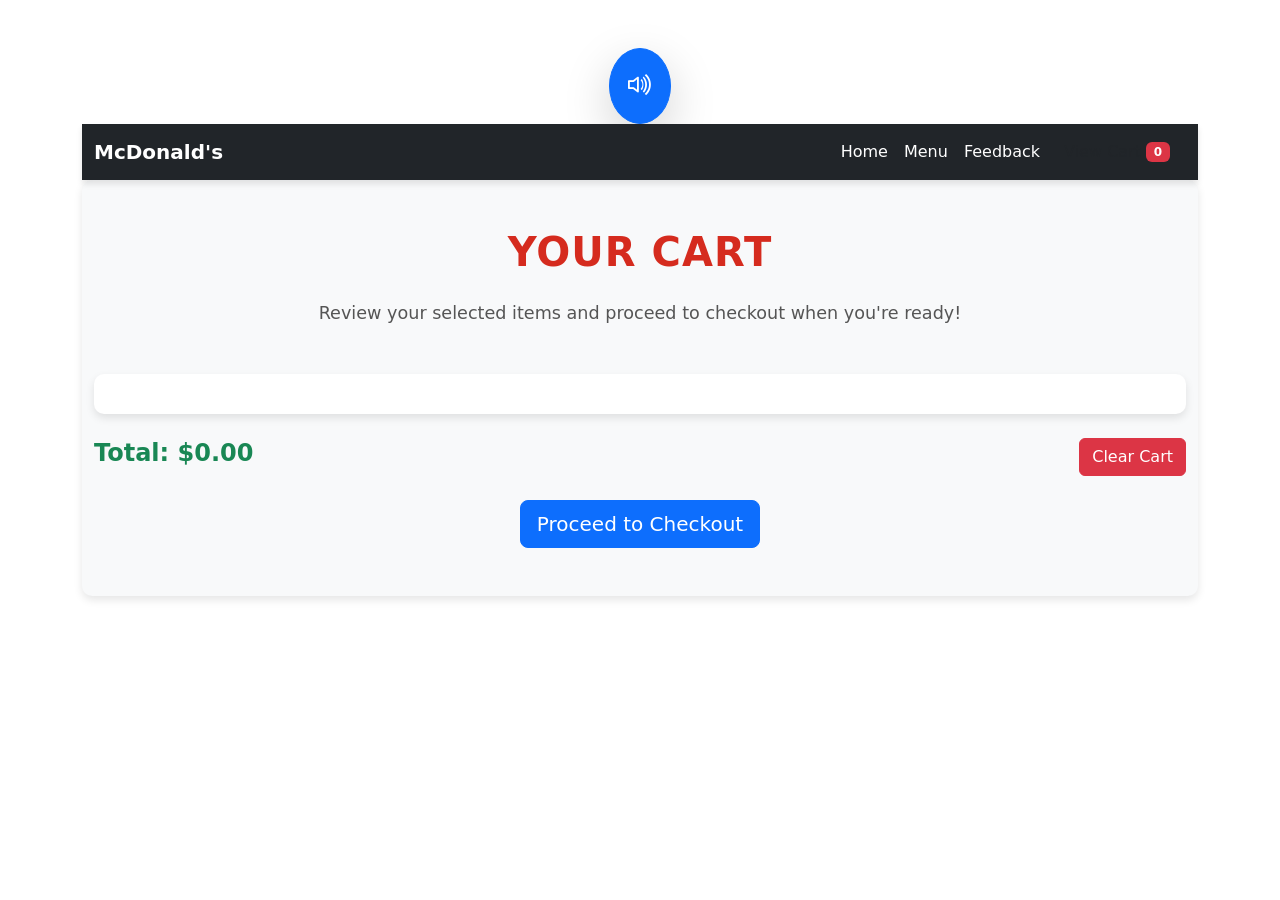
==== Cart.html @ 6708c64b "Website fully upload///Css//Java/// Fixing of codes Applying new styles and functions" ====
<!DOCTYPE html>
<html lang="en">
<head>
    <meta charset="UTF-8">
    <meta name="viewport" content="width=device-width, initial-scale=1.0">
    <title>Cart</title>
    <link rel="stylesheet" href="styles.css">
    <link href="https://cdn.jsdelivr.net/npm/bootstrap@5.3.0-alpha1/dist/css/bootstrap.min.css" rel="stylesheet">
</head>
<body>
    <body class="container mt-5 text-center">
        <!-- Icon-Only Button -->
        <button class="btn btn-primary rounded-circle p-3 shadow-lg" onclick="readWholePage()" title="Read Aloud">
            <i class="bi bi-volume-up fs-3"></i> <!-- Bootstrap Speaker Icon -->
        </button>
    
        <script>
            function readWholePage() {
                let utterance = new SpeechSynthesisUtterance(document.body.innerText);
                speechSynthesis.cancel(); // Stop any ongoing speech
                speechSynthesis.speak(utterance);
            }
    
            function readSelectedText() {
                let selectedText = window.getSelection().toString();
                if (selectedText) {
                    let utterance = new SpeechSynthesisUtterance(selectedText);
                    speechSynthesis.cancel(); // Stop any ongoing speech
                    speechSynthesis.speak(utterance);
                } else {
                    alert("Please select some text to read.");
                }
            }
        </script>
    
        <!-- Bootstrap Icons -->
        <link rel="stylesheet" href="https://cdn.jsdelivr.net/npm/bootstrap-icons/font/bootstrap-icons.css">
    </body>
    
    <!-- Navigation Bar -->
    <nav class="navbar navbar-expand-lg navbar-dark bg-dark">
        <div class="container">
            <a class="navbar-brand" href="index.html">McDonald's</a>
            <button class="navbar-toggler" type="button" data-bs-toggle="collapse" data-bs-target="#navbarNav">
                <span class="navbar-toggler-icon"></span>
            </button>
            <div class="collapse navbar-collapse" id="navbarNav">
                <ul class="navbar-nav ms-auto">
                    <li class="nav-item"><a class="nav-link" href="index.html">Home</a></li>
                    <li class="nav-item"><a class="nav-link" href="Menu.html">Menu</a></li>
                    <li class="nav-item"><a class="nav-link" href="FeedBack.html">Feedback</a></li>
                    <li class="nav-item">
                        <a class="nav-link btn btn-warning text-dark px-3" href="Cart.html">
                            View Cart <span id="cartCount" class="badge bg-danger">0</span>
                        </a>
                    </li>
                </ul>
            </div>
        </div>
    </nav>
    <!-- Cart Section -->
    <section class="cart-section py-5 bg-light">
        <div class="container">
            <h2 class="text-center mb-4">Your Cart</h2>
            <p class="text-center mb-5">Review your selected items and proceed to checkout when you're ready!</p>
            
            <!-- Cart Items -->
            <div id="cartItems" class="mb-4">
                <!-- Items will be dynamically added here -->
            </div>

            <!-- Total Price -->
            <div class="d-flex justify-content-between align-items-center mb-4">
                <h3 class="text-success" id="totalPrice">Total: $0.00</h3>
                <button class="btn btn-danger" onclick="clearCart()">Clear Cart</button>
            </div>

            <!-- Checkout Button -->
            <div class="text-center">
                <button class="btn btn-primary btn-lg" onclick="checkout()">Proceed to Checkout</button>
            </div>
        </div>
    </section>

    <script>
        // Function to display cart items
        function displayCart() {
            const cart = JSON.parse(localStorage.getItem("cart")) || [];
            const cartItems = document.getElementById("cartItems");
            const totalPriceElement = document.getElementById("totalPrice");

            // Clear the cart display
            cartItems.innerHTML = "";

            // Calculate total price
            let totalPrice = 0;

            // Display each item in the cart
            cart.forEach((item, index) => {
                totalPrice += item.price;
                cartItems.innerHTML += `
                    <div class="d-flex justify-content-between align-items-center mb-3 p-3 border rounded bg-white shadow-sm">
                        <span class="fw-bold">${item.name}</span>
                        <span class="text-success">$${item.price.toFixed(2)}</span>
                        <button class="btn btn-danger btn-sm" onclick="removeFromCart(${index})">Remove</button>
                    </div>
                `;
            });

            // Update total price
            totalPriceElement.innerText = `Total: $${totalPrice.toFixed(2)}`;
        }

        // Function to remove an item from the cart
        function removeFromCart(index) {
            let cart = JSON.parse(localStorage.getItem("cart")) || [];
            cart.splice(index, 1); // Remove the item at the specified index
            localStorage.setItem("cart", JSON.stringify(cart)); // Update localStorage
            displayCart(); // Refresh the cart display
        }

        // Function to clear the cart
        function clearCart() {
            if (confirm("Are you sure you want to clear your cart?")) {
                localStorage.removeItem("cart"); // Clear the cart
                displayCart(); // Refresh the cart display
            }
        }

        // Function to handle checkout
        function checkout() {
            const cart = JSON.parse(localStorage.getItem("cart")) || [];
            if (cart.length === 0) {
                alert("Your cart is empty!");
                return;
            }
            alert("Thank you for your purchase!");
            localStorage.removeItem("cart"); // Clear the cart
            displayCart(); // Refresh the cart display
        }

        // Display the cart when the page loads
        displayCart();
    </script>
</body>
</html>
---- styles.css ----
/* General Styles */
body {
    font-family: 'Roboto', sans-serif;
    margin: 0;
    padding: 0;
    box-sizing: border-box;
    background-color: #f8f9fa; /* Light background for consistency */
}

/* Navbar Styles */
.navbar {
    background-color: #343a40; /* Dark background for the navbar */
    box-shadow: 0 4px 6px rgba(0, 0, 0, 0.1); /* Subtle shadow for depth */
}

.navbar-brand {
    font-size: 1.5rem;
    font-weight: bold;
    color: #ffc107; /* Highlight color for the brand */
    transition: color 0.3s ease;
}

.navbar-brand:hover {
    color: #e0a800; /* Slightly darker yellow on hover */
}

.navbar-brand img {
    max-height: 50px;
    margin-right: 10px;
}

.navbar-nav .nav-link {
    font-size: 1rem;
    font-weight: 500;
    color: #fff; /* White text for links */
    transition: color 0.3s ease;
}

.navbar-nav .nav-link:hover {
    color: #ffc107; /* Highlight color on hover */
}

.navbar-nav .nav-link.active {
    color: #ffc107; /* Highlight active link */
    font-weight: bold;
}

.navbar-toggler {
    border: none;
    outline: none;
}

.navbar-toggler-icon {
    background-image: url("data:image/svg+xml,%3Csvg xmlns='http://www.w3.org/2000/svg' viewBox='0 0 30 30'%3E%3Cpath stroke='rgba%28255, 255, 255, 0.7%29' stroke-width='2' stroke-linecap='round' stroke-miterlimit='10' d='M4 7h22M4 15h22M4 23h22'/%3E%3C/svg%3E");
}

/* Slideshow */
.carousel-inner img {
    height: 500px;
    object-fit: cover;
}

.carousel-caption h5 {
    font-size: 1.75rem;
    font-weight: bold;
}

.carousel-caption p {
    font-size: 1rem;
}

/* Section Titles */
h1, h2 {
    font-weight: 700;
    color: #333;
}

/* Menu Categories */
.menu-categories button {
    font-size: 1rem;
    font-weight: 600;
    padding: 10px 20px;
    border-radius: 5px;
}

.menu-category .card {
    border: none;
    box-shadow: 0 4px 6px rgba(0, 0, 0, 0.1);
    transition: transform 0.3s ease, box-shadow 0.3s ease;
}

.menu-category .card:hover {
    transform: translateY(-5px);
    box-shadow: 0 6px 10px rgba(0, 0, 0, 0.15);
}

.menu-category .card-title {
    font-size: 1.25rem;
    font-weight: bold;
    color: #333;
}

.menu-category .card-text {
    font-size: 0.95rem;
    color: #555;
}

/* Footer */
.footer {
    background-color: #343a40;
    color: #fff;
}

.footer img {
    max-width: 150px;
}

.footer nav a {
    color: #fff;
    font-weight: 500;
    transition: color 0.3s ease;
}

.footer nav a:hover {
    color: #ffc107; /* Highlight color */
}

.footer p {
    font-size: 0.9rem;
    margin: 0;
}

/* Buttons */
.btn-primary {
    background-color: #ffc107;
    border-color: #ffc107;
    color: #000;
    transition: background-color 0.3s ease, color 0.3s ease;
}

.btn-primary:hover {
    background-color: #e0a800;
    color: #fff;
}

/* Timeline Section */
.timeline {
    background-color: #f4f4f4; /* Light beige background for a vintage feel */
    padding: 50px 0; /* Spacing for the section */
    border-top: 5px solid #d4af37; /* Gold border at the top for a premium look */
}

.timeline h1 {
    font-size: 2.5rem;
    font-weight: bold;
    color: #333;
    margin-bottom: 20px;
    text-transform: uppercase;
    text-align: center;
    letter-spacing: 2px;
    border-bottom: 3px solid #d4af37; /* Gold underline for the heading */
    display: inline-block;
    padding-bottom: 10px;
}

.timeline p {
    font-size: 1rem;
    color: #555;
    line-height: 1.8;
    margin-bottom: 15px;
}

.timeline h2 {
    font-size: 1.75rem;
    font-weight: bold;
    color: #444;
    margin-bottom: 15px;
    text-transform: uppercase;
    letter-spacing: 1px;
    border-left: 5px solid #d4af37; /* Gold vertical line for emphasis */
    padding-left: 15px;
}

.timeline img {
    border-radius: 10px; /* Rounded corners for images */
    box-shadow: 0 4px 6px rgba(0, 0, 0, 0.1); /* Subtle shadow for depth */
    margin-bottom: 20px;
}

.timeline .row {
    margin-bottom: 40px;
}

.timeline .row:nth-child(even) .col-md-6:first-child {
    order: 2; /* Reverse order for alternating layout */
}

.timeline .row:nth-child(even) .col-md-6:last-child {
    order: 1;
}

/* Menu Section */
.menu {
    background-color: #f8f9fa; /* Light background for contrast */
    padding: 50px 0;
}

.menu h2 {
    font-size: 2.5rem;
    font-weight: bold;
    color: #333;
    margin-bottom: 20px;
}

.menu .card {
    border: none;
    border-radius: 10px;
    box-shadow: 0 4px 6px rgba(0, 0, 0, 0.1); /* Subtle shadow for depth */
    transition: transform 0.3s ease, box-shadow 0.3s ease;
}

.menu .card:hover {
    transform: translateY(-5px); /* Lift effect on hover */
    box-shadow: 0 6px 10px rgba(0, 0, 0, 0.15); /* Enhanced shadow on hover */
}

.menu .card-img-top {
    border-top-left-radius: 10px;
    border-top-right-radius: 10px;
    height: 200px;
    object-fit: cover; /* Ensures consistent image size */
}

.menu .card-title {
    font-size: 1.25rem;
    font-weight: bold;
    color: #333;
    margin-bottom: 10px;
}

.menu .card-text {
    font-size: 0.95rem;
    color: #555;
    line-height: 1.6;
}

.menu .card-body {
    padding: 20px;
    text-align: center; /* Center-align text for a clean look */
}

/* About Section */
.about {
    background-color: #f8f9fa; /* Light background for contrast */
    padding: 50px 0;
}

.about h2 {
    font-size: 2.5rem;
    font-weight: bold;
    color: #333;
    margin-bottom: 20px;
}

.about p {
    font-size: 1rem;
    color: #555;
    line-height: 1.8;
    margin-bottom: 15px;
}

.about a.btn-primary {
    background-color: #ffc107;
    border-color: #ffc107;
    color: #000;
    font-weight: bold;
    padding: 10px 20px;
    border-radius: 5px;
    transition: background-color 0.3s ease, color 0.3s ease;
}

.about a.btn-primary:hover {
    background-color: #e0a800;
    color: #fff;
}

.about img {
    border-radius: 10px;
    box-shadow: 0 4px 6px rgba(0, 0, 0, 0.1); /* Subtle shadow for depth */
    max-width: 100%;
    height: auto;
}

/* Hero Section */
.hero {
    background: linear-gradient(to right, #ff7e5f, #feb47b); /* Gradient background */
    color: #fff; /* White text for contrast */
    padding: 60px 0; /* Spacing for the section */
    text-align: center; /* Center-align text */
}

.hero h1 {
    font-size: 3rem; /* Large heading */
    font-weight: bold; /* Bold text */
    margin-bottom: 20px; /* Spacing below the heading */
    text-shadow: 2px 2px 4px rgba(0, 0, 0, 0.3); /* Subtle text shadow */
}

.hero p {
    font-size: 1.25rem; /* Slightly larger paragraph text */
    margin-bottom: 30px; /* Spacing below the paragraph */
    text-shadow: 1px 1px 3px rgba(0, 0, 0, 0.3); /* Subtle text shadow */
}

.hero .btn-primary {
    background-color: #ffc107; /* Yellow button */
    border-color: #ffc107; /* Match border color */
    color: #000; /* Black text for contrast */
    font-weight: bold; /* Bold text */
    padding: 10px 20px; /* Button padding */
    border-radius: 5px; /* Rounded corners */
    transition: background-color 0.3s ease, color 0.3s ease; /* Smooth hover effect */
}

.hero .btn-primary:hover {
    background-color: #e0a800; /* Darker yellow on hover */
    color: #fff; /* White text on hover */
}

/* Testimonials Section */
.testimonials {
    background-color: #f8f9fa; /* Light background for contrast */
    padding: 50px 0; /* Spacing for the section */
}

.testimonials h2 {
    font-size: 2.5rem;
    font-weight: bold;
    color: #333;
    margin-bottom: 30px;
    text-transform: uppercase;
    letter-spacing: 2px;
}

.testimonials .card {
    border: none;
    border-radius: 10px;
    box-shadow: 0 4px 6px rgba(0, 0, 0, 0.1); /* Subtle shadow for depth */
    transition: transform 0.3s ease, box-shadow 0.3s ease;
}

.testimonials .card:hover {
    transform: translateY(-5px); /* Lift effect on hover */
    box-shadow: 0 6px 10px rgba(0, 0, 0, 0.15); /* Enhanced shadow on hover */
}

.testimonials .card img {
    border-radius: 50%; /* Circular images */
    box-shadow: 0 4px 6px rgba(0, 0, 0, 0.1); /* Subtle shadow for images */
    margin-bottom: 15px;
}

.testimonials .card-title {
    font-size: 1.25rem;
    font-weight: bold;
    color: #333;
    margin-bottom: 10px;
}

.testimonials .card-text {
    font-size: 1rem;
    color: #555;
    line-height: 1.6;
    font-style: italic; /* Adds a stylish touch */
}

/* Carousel Section */
#featuredItemsCarousel {
    margin-bottom: 50px; /* Space below the carousel */
    border-radius: 10px; /* Rounded corners for the carousel */
    overflow: hidden; /* Ensures rounded corners apply to images */
    box-shadow: 0 4px 8px rgba(0, 0, 0, 0.2); /* Subtle shadow for depth */
}

#featuredItemsCarousel .carousel-inner img {
    height: 500px; /* Consistent height for images */
    object-fit: cover; /* Ensures images are cropped properly */
    border-radius: 10px; /* Rounded corners for images */
}

#featuredItemsCarousel .carousel-caption {
    background: rgba(0, 0, 0, 0.6); /* Semi-transparent black background */
    padding: 20px; /* Spacing inside the caption */
    border-radius: 10px; /* Rounded corners for the caption */
    text-align: center; /* Center-align text */
}

#featuredItemsCarousel .carousel-caption h5 {
    font-size: 1.75rem; /* Larger font for the title */
    font-weight: bold; /* Bold text for emphasis */
    color: #ffc107; /* Yellow color for the title */
    margin-bottom: 10px; /* Space below the title */
}

#featuredItemsCarousel .carousel-caption p {
    font-size: 1rem; /* Standard font size for the description */
    color: #fff; /* White text for contrast */
    margin-bottom: 0; /* No extra space below the text */
}

#featuredItemsCarousel .carousel-control-prev-icon,
#featuredItemsCarousel .carousel-control-next-icon {
    filter: invert(100%); /* Makes the icons white */
    width: 40px; /* Larger icon size */
    height: 40px;
}

#featuredItemsCarousel .carousel-control-prev,
#featuredItemsCarousel .carousel-control-next {
    opacity: 0.8; /* Slightly transparent controls */
    transition: opacity 0.3s ease; /* Smooth hover effect */
}

#featuredItemsCarousel .carousel-control-prev:hover,
#featuredItemsCarousel .carousel-control-next:hover {
    opacity: 1; /* Fully opaque on hover */
}

/* Menu Categories Section */
.menu-categories {
    background-color: #f8f9fa; /* Light background for contrast */
    padding: 50px 0; /* Spacing for the section */
}

.menu-categories h1 {
    font-size: 2.5rem;
    font-weight: bold;
    color: #333;
    margin-bottom: 30px;
    text-transform: uppercase;
    letter-spacing: 2px;
}

.menu-categories .btn-primary {
    background-color: #ffc107; /* Yellow button */
    border-color: #ffc107;
    color: #000; /* Black text for contrast */
    font-weight: bold;
    padding: 10px 20px;
    border-radius: 5px;
    transition: background-color 0.3s ease, color 0.3s ease;
}

.menu-categories .btn-primary:hover {
    background-color: #e0a800; /* Darker yellow on hover */
    color: #fff; /* White text on hover */
}

/* Menu Cards */
.menu-category .card {
    border: none;
    border-radius: 10px;
    box-shadow: 0 4px 6px rgba(0, 0, 0, 0.1); /* Subtle shadow for depth */
    transition: transform 0.3s ease, box-shadow 0.3s ease;
}

.menu-category .card:hover {
    transform: translateY(-5px); /* Lift effect on hover */
    box-shadow: 0 6px 10px rgba(0, 0, 0, 0.15); /* Enhanced shadow on hover */
}

.menu-category .card-img-top {
    border-top-left-radius: 10px;
    border-top-right-radius: 10px;
    height: 200px;
    object-fit: cover; /* Ensures consistent image size */
}

.menu-category .card-title {
    font-size: 1.25rem;
    font-weight: bold;
    color: #333;
    margin-bottom: 10px;
}

.menu-category .card-text {
    font-size: 1rem;
    color: #555;
    line-height: 1.6;
}

/* Reservation Section */
.reservation-section {
    background-color: #f8f9fa; /* Light background for a clean look */
    padding: 50px 0; /* Spacing for the section */
    border-top: 5px solid #ffc107; /* Yellow border at the top for emphasis */
}

.reservation-section h1 {
    font-size: 2.5rem;
    font-weight: bold;
    color: #333;
    margin-bottom: 20px;
    text-transform: uppercase;
    letter-spacing: 2px;
    text-align: left;
}

.reservation-section p {
    font-size: 1rem;
    color: #555;
    line-height: 1.8;
    margin-bottom: 30px;
}

.reservation-form .form-label {
    font-weight: bold;
    color: #333;
}

.reservation-form .form-control,
.reservation-form .form-select {
    border-radius: 5px;
    border: 1px solid #ccc;
    box-shadow: 0 2px 4px rgba(0, 0, 0, 0.1); /* Subtle shadow for input fields */
    transition: border-color 0.3s ease, box-shadow 0.3s ease;
}

.reservation-form .form-control:focus,
.reservation-form .form-select:focus {
    border-color: #ffc107; /* Yellow border on focus */
    box-shadow: 0 4px 8px rgba(255, 193, 7, 0.3); /* Yellow glow on focus */
}

.reservation-form button {
    background-color: #ffc107; /* Yellow button */
    border-color: #ffc107;
    color: #000; /* Black text for contrast */
    font-weight: bold;
    padding: 10px 20px;
    border-radius: 5px;
    transition: background-color 0.3s ease, color 0.3s ease;
}

.reservation-form button:hover {
    background-color: #e0a800; /* Darker yellow on hover */
    color: #fff; /* White text on hover */
}

.reservation-section img {
    border-radius: 10px; /* Rounded corners for the image */
    box-shadow: 0 4px 6px rgba(0, 0, 0, 0.1); /* Subtle shadow for depth */
    max-width: 100%;
    height: auto;
}

/* Feedback Section */
.feedback-section {
    background-color: #f8f9fa; /* Light background for a clean look */
    padding: 50px 0; /* Spacing for the section */
    border-top: 5px solid #ffc107; /* Yellow border at the top for emphasis */
}

.feedback-section h1 {
    font-size: 2.5rem;
    font-weight: bold;
    color: #333;
    margin-bottom: 20px;
    text-transform: uppercase;
    letter-spacing: 2px;
    text-align: center;
}

.feedback-section p {
    font-size: 1.1rem;
    color: #555;
    line-height: 1.8;
    margin-bottom: 30px;
    text-align: center;
}

.feedback-section .form-label {
    font-weight: bold;
    color: #333;
}

.feedback-section .form-control {
    border-radius: 5px;
    border: 1px solid #ccc;
    box-shadow: 0 2px 4px rgba(0, 0, 0, 0.1); /* Subtle shadow for input fields */
    transition: border-color 0.3s ease, box-shadow 0.3s ease;
}

.feedback-section .form-control:focus {
    border-color: #ffc107; /* Yellow border on focus */
    box-shadow: 0 4px 8px rgba(255, 193, 7, 0.3); /* Yellow glow on focus */
}

.feedback-section button {
    background-color: #ffc107; /* Yellow button */
    border-color: #ffc107;
    color: #000; /* Black text for contrast */
    font-weight: bold;
    padding: 10px 20px;
    border-radius: 5px;
    transition: background-color 0.3s ease, color 0.3s ease;
}

.feedback-section button:hover {
    background-color: #e0a800; /* Darker yellow on hover */
    color: #fff; /* White text on hover */
}

/* Animated Ad Styling */
.animated-ad {
    background-color: rgba(0, 0, 0, 0.7); /* Semi-transparent black overlay */
    color: #fff;
    z-index: 10;
    animation: fadeIn 1s ease-in-out; /* Fade-in animation */
}

.animated-ad .ad-content {
    animation: bounce 1.5s infinite; /* Bouncing animation for the ad content */
}

@keyframes fadeIn {
    from {
        opacity: 0;
    }
    to {
        opacity: 1;
    }
}

@keyframes bounce {
    0%, 100% {
        transform: translateY(0);
    }
    50% {
        transform: translateY(-10px);
    }
}

/* Hide the ad when dismissed */
.animated-ad.hidden {
    display: none;
}

/* Ensure the video is visible */
video {
    z-index: 1; /* Ensure the video is below the ad */
    position: relative;
}

/* Search Bar Styling */
.search-bar {
    max-width: 600px;
    margin: 0 auto; /* Center the search bar */
}

.search-bar .input-group {
    box-shadow: 0 4px 6px rgba(0, 0, 0, 0.1); /* Subtle shadow for depth */
}

.search-bar .form-control {
    border-radius: 5px 0 0 5px; /* Rounded corners for the input */
    border: 1px solid #ccc;
}

.search-bar .btn-primary {
    border-radius: 0 5px 5px 0; /* Rounded corners for the button */
    background-color: #ffc107; /* Yellow button */
    border-color: #ffc107;
    color: #000; /* Black text for contrast */
}

.search-bar .btn-primary:hover {
    background-color: #e0a800; /* Darker yellow on hover */
    color: #fff; /* White text on hover */
}

/* Cart Section */
.cart-section {
    background-color: #fff3e0; /* Light yellow background */
    padding: 50px 0; /* Add spacing around the section */
    border-radius: 10px;
    box-shadow: 0 4px 8px rgba(0, 0, 0, 0.1); /* Subtle shadow for depth */
}

.cart-section h2 {
    font-size: 2.5rem;
    font-weight: bold;
    color: #d52b1e; /* McDonald's red */
    margin-bottom: 20px;
    text-transform: uppercase;
    text-align: center;
    letter-spacing: 1px;
}

.cart-section p {
    font-size: 1.1rem;
    color: #555;
    text-align: center;
    margin-bottom: 30px;
}

/* Cart Items */
#cartItems {
    background-color: #fff; /* White background for the cart items */
    border-radius: 10px; /* Rounded corners */
    padding: 20px;
    box-shadow: 0 4px 8px rgba(0, 0, 0, 0.1); /* Subtle shadow for depth */
}

#cartItems .d-flex {
    border-bottom: 1px solid #ddd; /* Divider between items */
    padding-bottom: 10px;
    margin-bottom: 10px;
}

#cartItems .d-flex:last-child {
    border-bottom: none; /* Remove border for the last item */
}

#cartItems .fw-bold {
    font-size: 1.2rem;
    color: #d52b1e; /* McDonald's red */
}

#cartItems .text-success {
    font-size: 1.1rem;
    font-weight: bold;
    color: #ffc107; /* McDonald's yellow */
}

#cartItems .btn-danger {
    font-size: 0.9rem;
    padding: 5px 10px;
    background-color: #d52b1e; /* McDonald's red */
    border-color: #d52b1e;
    color: #fff;
    transition: background-color 0.3s ease, transform 0.2s ease;
}

#cartItems .btn-danger:hover {
    background-color: #b2221a; /* Darker red on hover */
    transform: scale(1.05); /* Slight zoom effect on hover */
}

/* Total Price */
#totalPrice {
    font-size: 1.5rem;
    font-weight: bold;
    color: #28a745; /* Green color for the total price */
}

/* Buttons */
.btn-primary {
    background-color: #ffc107; /* McDonald's yellow */
    border-color: #ffc107;
    color: #000; /* Black text for contrast */
    font-size: 1.2rem;
    font-weight: bold;
    padding: 10px 20px;
    border-radius: 5px;
    transition: background-color 0.3s ease, transform 0.2s ease;
}

.btn-primary:hover {
    background-color: #e0a800; /* Darker yellow on hover */
    transform: scale(1.05); /* Slight zoom effect on hover */
}

.btn-danger {
    background-color: #d52b1e; /* McDonald's red */
    border-color: #d52b1e;
    color: #fff;
    font-size: 1.2rem;
    font-weight: bold;
    padding: 10px 20px;
    border-radius: 5px;
    transition: background-color 0.3s ease, transform 0.2s ease;
}

.btn-danger:hover {
    background-color: #b2221a; /* Darker red on hover */
    transform: scale(1.05); /* Slight zoom effect on hover */
}

/* Responsive Design */
@media (max-width: 768px) {
    .carousel-inner img {
        height: 300px;
    }

    .carousel-caption h5 {
        font-size: 1.5rem;
    }

    .carousel-caption p {
        font-size: 0.9rem;
    }

    .footer nav a {
        font-size: 0.9rem;
    }

    .menu h2 {
        font-size: 2rem;
    }

    .menu .card-img-top {
        height: 150px;
    }

    .about h2 {
        font-size: 2rem;
    }

    .about p {
        font-size: 0.95rem;
    }

    .navbar-nav .nav-link {
        font-size: 0.9rem;
    }

    .navbar-brand {
        font-size: 1.25rem;
    }

    .testimonials h2 {
        font-size: 2rem;
    }

    .testimonials .card-title {
        font-size: 1.1rem;
    }

    .testimonials .card-text {
        font-size: 0.95rem;
    }

    .menu-categories h1 {
        font-size: 2rem;
    }

    .menu-category .card-title {
        font-size: 1.1rem;
    }

    .menu-category .card-text {
        font-size: 0.95rem;
    }

    .timeline h1 {
        font-size: 2rem;
    }

    .timeline h2 {
        font-size: 1.5rem;
    }

    .timeline p {
        font-size: 0.95rem;
    }

    .reservation-section h1 {
        font-size: 2rem;
        text-align: center;
    }

    .reservation-section p {
        text-align: center;
    }

    .reservation-section img {
        margin-top: 20px;
    }

    .feedback-section h1 {
        font-size: 2rem;   
    }

    .feedback-section p {
        font-size: 1rem;
    }

    #cartItems .d-flex {
        flex-direction: column; /* Stack items vertically on smaller screens */
        align-items: flex-start;
    }

    #cartItems .btn-danger {
        margin-top: 10px;
    }

    #totalPrice {
        text-align: center;
        margin-bottom: 20px;
    }
}
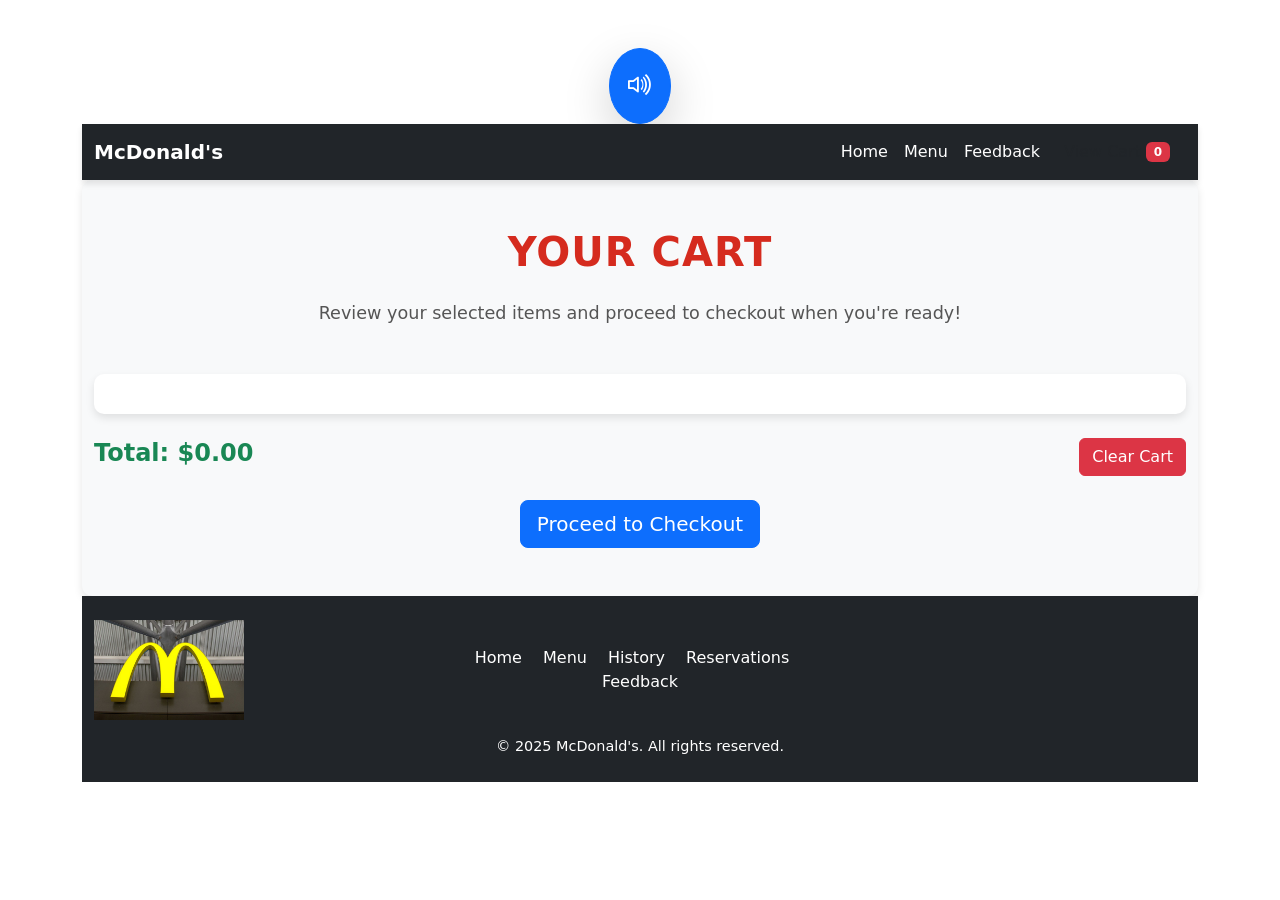
==== commit b00b61c8: "FIX CODES" ====
--- a/Cart.html
+++ b/Cart.html
@@ -32,11 +32,24 @@
                 }
             }
         </script>
-    
         <!-- Bootstrap Icons -->
         <link rel="stylesheet" href="https://cdn.jsdelivr.net/npm/bootstrap-icons/font/bootstrap-icons.css">
     </body>
-    
+   <!-- Bootstrap 5 CDN (W3Schools recommended) -->
+ <link href="https://cdn.jsdelivr.net/npm/bootstrap@5.3.2/dist/css/bootstrap.min.css" rel="stylesheet">
+ <!-- Loading Screen -->
+ <div id="loadingScreen" class="loading-screen">
+    <div class="spinner-mcd" role="status" aria-label="Loading..."></div>
+ </div>
+ <script>
+    window.addEventListener("load", function () {
+        const loadingScreen = document.getElementById("loadingScreen");
+        // Small delay for smoother fade-out effect
+        setTimeout(() => {
+            loadingScreen.classList.add("hidden");
+        }, 400);
+    });
+ </script>
     <!-- Navigation Bar -->
     <nav class="navbar navbar-expand-lg navbar-dark bg-dark">
         <div class="container">
@@ -140,7 +153,38 @@
         }
 
         // Display the cart when the page loads
-        displayCart();
+        document.addEventListener("DOMContentLoaded", displayCart);
     </script>
+    <!-- Bootstrap JavaScript Bundle -->
+    <script src="https://cdn.jsdelivr.net/npm/bootstrap@5.3.0-alpha1/dist/js/bootstrap.bundle.min.js"></script>
+     <!-- Footer -->
+     <footer class="footer bg-dark text-white py-4">
+        <div class="container">
+            <div class="row align-items-center">
+                <div class="col-md-4 text-center text-md-start mb-3 mb-md-0">
+                    <img src="Media/logo3.jpeg" alt="McDonald's Logo" class="img-fluid" style="max-width: 150px;">
+                </div>
+                <div class="col-md-4 text-center mb-3 mb-md-0">
+                    <nav>
+                        <a href="index.html" class="text-white text-decoration-none me-3">Home</a>
+                        <a href="Menu.html" class="text-white text-decoration-none me-3">Menu</a>
+                        <a href="Historical.html" class="text-white text-decoration-none me-3">History</a>
+                        <a href="Reservation.html" class="text-white text-decoration-none me-3">Reservations</a>
+                        <a href="FeedBack.html" class="text-white text-decoration-none">Feedback</a>
+                    </nav>
+                </div>
+                <div class="col-md-4 text-center text-md-end">
+                    <a href="https://www.facebook.com/McDonalds" class="text-white me-3"><i class="fab fa-facebook"></i></a>
+                    <a href="https://www.twitter.com/McDonalds" class="text-white me-3"><i class="fab fa-twitter"></i></a>
+                    <a href="https://www.instagram.com/McDonalds" class="text-white"><i class="fab fa-instagram"></i></a>
+                </div>
+            </div>
+            <div class="row mt-3">
+                <div class="col text-center">
+                    <p class="mb-0">&copy; 2025 McDonald's. All rights reserved.</p>
+                </div>
+            </div>
+        </div>
+    </footer>
 </body>
 </html>
--- a/styles.css
+++ b/styles.css
@@ -899,4 +899,42 @@
         text-align: center;
         margin-bottom: 20px;
     }
+}
+/* Loading Screen Styles */
+.loading-screen {
+    position: fixed;
+    top: 0;
+    left: 0;
+    width: 100%;
+    height: 100%;
+    background-color: rgba(255, 255, 255, 0.95);
+    display: flex;
+    justify-content: center;
+    align-items: center;
+    z-index: 9999;
+    visibility: visible;
+    opacity: 1;
+    transition: opacity 0.4s ease-in-out, visibility 0.4s ease-in-out;
+}
+
+/* Hidden state */
+.loading-screen.hidden {
+    visibility: hidden;
+    opacity: 0;
+}
+
+/* McDonald's spinner style */
+.spinner-mcd {
+    width: 4rem;
+    height: 4rem;
+    border: 0.5rem solid #ffc107; /* yellow */
+    border-top: 0.5rem solid #dc3545; /* red */
+    border-radius: 50%;
+    animation: spin 1s linear infinite;
+}
+
+/* Spinner animation */
+@keyframes spin {
+    0% { transform: rotate(0deg); }
+    100% { transform: rotate(360deg); }
 }
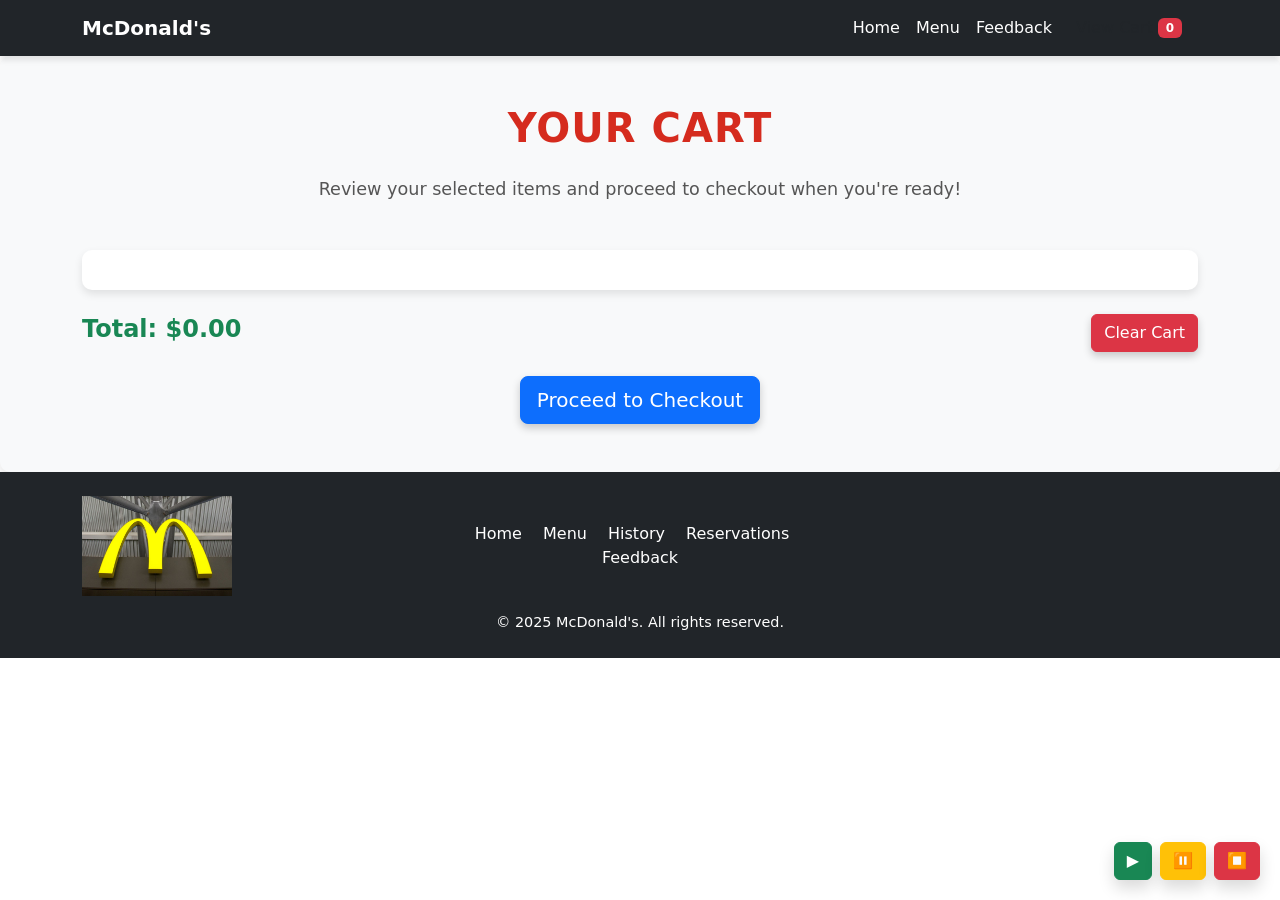
==== commit a93e12d2: "Fix of Audio button" ====
--- a/Cart.html
+++ b/Cart.html
@@ -8,30 +8,39 @@
     <link href="https://cdn.jsdelivr.net/npm/bootstrap@5.3.0-alpha1/dist/css/bootstrap.min.css" rel="stylesheet">
 </head>
 <body>
-    <body class="container mt-5 text-center">
-        <!-- Icon-Only Button -->
-        <button class="btn btn-primary rounded-circle p-3 shadow-lg" onclick="readWholePage()" title="Read Aloud">
-            <i class="bi bi-volume-up fs-3"></i> <!-- Bootstrap Speaker Icon -->
-        </button>
-    
-        <script>
-            function readWholePage() {
-                let utterance = new SpeechSynthesisUtterance(document.body.innerText);
-                speechSynthesis.cancel(); // Stop any ongoing speech
-                speechSynthesis.speak(utterance);
-            }
-    
-            function readSelectedText() {
-                let selectedText = window.getSelection().toString();
-                if (selectedText) {
-                    let utterance = new SpeechSynthesisUtterance(selectedText);
-                    speechSynthesis.cancel(); // Stop any ongoing speech
-                    speechSynthesis.speak(utterance);
-                } else {
-                    alert("Please select some text to read.");
-                }
-            }
-        </script>
+    <div id="audio-controls" style="position: fixed; bottom: 20px; right: 20px; z-index: 9999;" class="d-flex gap-2">
+       <button class="btn btn-success shadow" onclick="readWholePage()" title="Play">
+           ▶️
+       </button>
+       <button class="btn btn-warning shadow" onclick="pauseReading()" title="Pause">
+           ⏸️
+       </button>
+       <button class="btn btn-danger shadow" onclick="stopReading()" title="Stop">
+           ⏹️
+       </button>
+    </div>
+   
+    <script>
+       let utterance = null;
+   
+       function readWholePage() {
+           if (speechSynthesis.speaking) {
+               speechSynthesis.cancel(); // restart if already speaking
+           }
+           utterance = new SpeechSynthesisUtterance(document.body.innerText);
+           speechSynthesis.speak(utterance);
+       }
+   
+       function pauseReading() {
+           if (speechSynthesis.speaking && !speechSynthesis.paused) {
+               speechSynthesis.pause();
+           }
+       }
+   
+       function stopReading() {
+           speechSynthesis.cancel();
+       }
+    </script>   
         <!-- Bootstrap Icons -->
         <link rel="stylesheet" href="https://cdn.jsdelivr.net/npm/bootstrap-icons/font/bootstrap-icons.css">
     </body>
--- a/styles.css
+++ b/styles.css
@@ -937,4 +937,58 @@
 @keyframes spin {
     0% { transform: rotate(0deg); }
     100% { transform: rotate(360deg); }
-}+}
+/* BUUTTON STYLES FOR AUDIO BUTTONS */
+/* Foodie Audio Controls Styles */
+#foodie-audio-controls {
+    position: fixed;
+    bottom: 20px;
+    right: 20px;
+    z-index: 9999;
+    display: flex;
+    gap: 10px;
+}
+
+button {
+    font-size: 1.5rem;
+    padding: 12px 16px;
+    border-radius: 50%;
+    border: none;
+    box-shadow: 0 4px 8px rgba(0, 0, 0, 0.2);
+    transition: transform 0.2s ease, background-color 0.3s ease;
+    color: #fff;
+}
+
+/* Button Styles */
+.btn-burger {
+    background-color: #d9230f;
+}
+
+.btn-burger:hover {
+    background-color: #b51e0d;
+    transform: scale(1.1);
+}
+
+.btn-fries {
+    background-color: #ffc107;
+    color: #333;
+}
+
+.btn-fries:hover {
+    background-color: #e0a800;
+    transform: scale(1.1);
+}
+
+.btn-drink {
+    background-color: #17a2b8;
+}
+
+.btn-drink:hover {
+    background-color: #138496;
+    transform: scale(1.1);
+}
+
+/* Add icon styling */
+i {
+    font-size: 1.5rem;
+}
